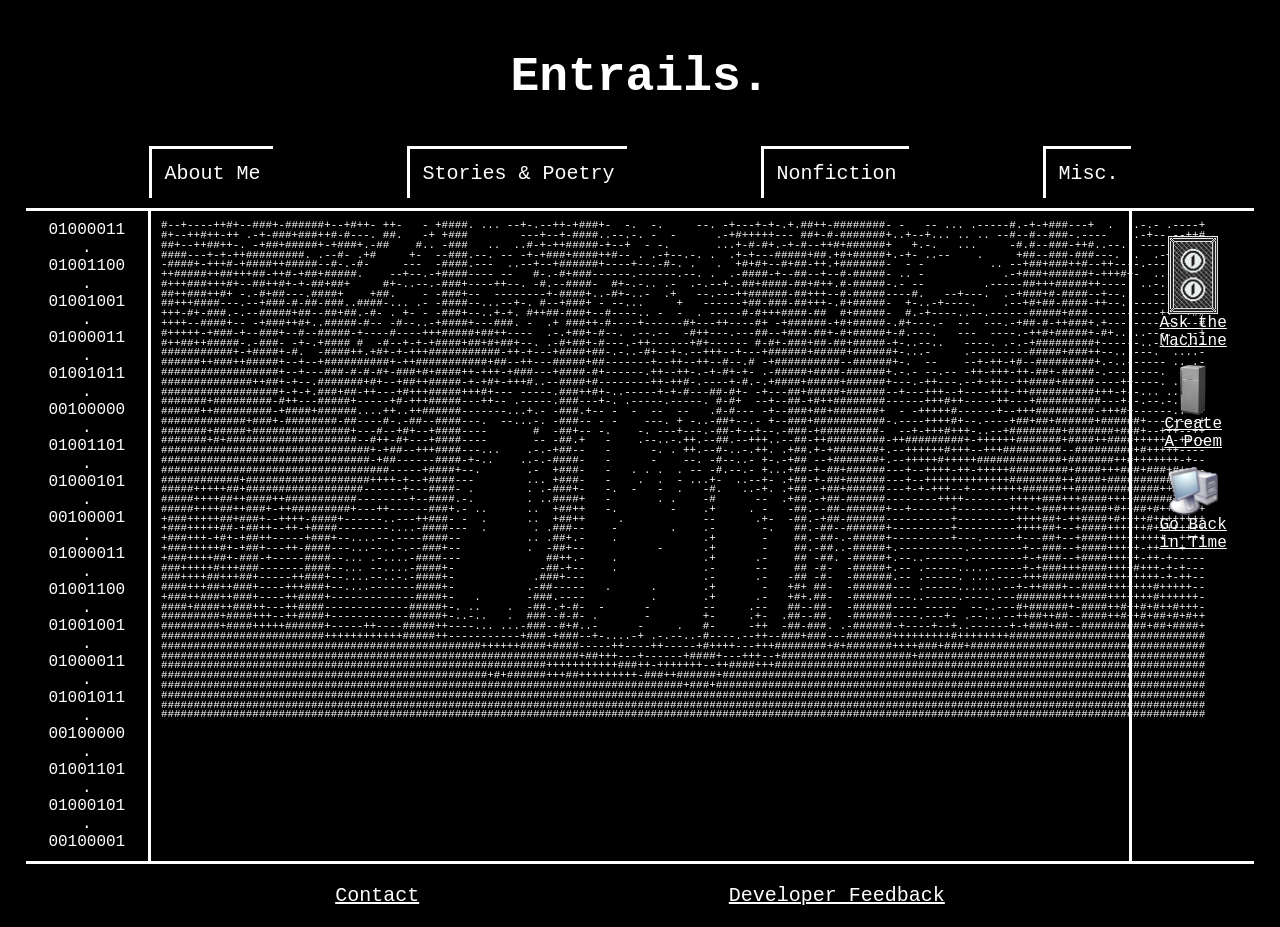
==== index.html @ 78a69e85 "Update index.html" ====
<!DOCTYPE html>
<html>
    <head>
        <title> Entrails </title>
        <link rel="stylesheet" href="style.css">
        <meta name="viewport" content="width=device-width, initial-scale=1.0">
    </head>
    
    <body>

      <div class="navbar" id="homeBtn">
          <img src="homeIcon.png" alt="Home Button" width="30" height="30" style="opacity: 0;">
          <div id="menu" class="mobile">
              <button id="menu-open" onclick="document.getElementById('menu-content').style.display = 'block'; document.getElementById('menu-close').style.display = 'block'; this.style.display = 'none'" style="padding: none; border: none;"><img src="menu.png" alt="Menu" width="30" height="30"></button>
              <button id="menu-close" onclick="document.getElementById('menu-content').style.display = 'none'; document.getElementById('menu-open').style.display = 'block'; this.style.display = 'none'" style="padding: none; display: none; border: none;"><img src="menu-close.png" alt="Menu" width="30" height="30"></button>
              <div id="menu-content" style="margin-top: 5px;">
                <div style="margin: 15px;">
                  <a href="deus-ex-machina" style="display:block; text-decoration:underline;">
                      <img src="cards/Card Back.png" width="50">Ask the Machine
                  </a>
                </div>
                <div style="margin: 15px;">
                  <a href="magnets" style="display:block; text-decoration:underline;">
                      <img src="fridge.png" width="50">Create A Poem
                  </a>
                </div>
              </div>
          </div>
      </div>
        
      <h1 style="margin-top: 0px;">
      Entrails.
      </h1>  
      
      <div class="navbar" >
      <div class="navbarButton"><a href="about-me">About Me</a></div>
      <div class="navbarButton">
        <a href="text">Stories & Poetry</a>
      </div>
      <div class="navbarButton">
        <a href="nonfic">Nonfiction</a>
      </div>
      <div class="navbarButton">
        <a  href="misc">Misc.</a>
      </div>
    </div>
      
      <div class="mainGrid">
        <div class="sideBar" style="border-right: solid;">
          <ul>
            <li>01000011</li>
            <li>.</li>
            <li>01001100</li>
            <li>.</li>
            <li>01001001</li>
            <li>.</li>
            <li>01000011</li>
            <li>.</li>
            <li>01001011</li>
            <li>.</li>
            <li>00100000</li>
            <li>.</li>
            <li>01001101</li>
            <li>.</li>
            <li>01000101</li>
            <li>.</li>
            <li>00100001</li>
            <li>.</li>
            <li>01000011</li>
            <li>.</li>
            <li>01001100</li>
            <li>.</li>
            <li>01001001</li>
            <li>.</li>
            <li>01000011</li>
            <li>.</li>
            <li>01001011</li>
            <li>.</li>
            <li>00100000</li>
            <li>.</li>
            <li>01001101</li>
            <li>.</li>
            <li>01000101</li>
            <li>.</li>
            <li>00100001</li>
          </ul>
        </div>
        
        <mainContent style="padding-bottom: 0px;">
          <pre class="desktop">
#--+----++#+--###+-######+--+#++- ++-   - +####. ... --+-.--++-+###+-  -.  -.     --. -+---+-+-.+.##++-########- -   -- ... .-----#.-+-+###---+  .   .-.- .----+
#+--++#++-++ .-+-###+###++#-#---. ##.   -+ +###        ---+--+-####..--.-. -  -      .-+#+++++--- ##+-#-#######+..+--+... .. .. --#--#--###-.----    .-+--.--++#
##+--++##++-. -+##+#####+-+###+.-##    #.. -###   ..  ..#-+-++#####-+--+  - -.       ...+-#-#+.-+-#--++#+######+   +.-.   ...     -#.#--###-++#..--.  ----.-++++
####---+-+-++#########. .--#- .+#     +-  --###.--. -- -+-+###+####++#-- . .-+--.-. .  .+-+---#####+##.+#+#####+.-+- ..--    .     +##--###-###---.  .  .-+--.--
-####+-+++#-+####++#####--#-.-#-     ---  -####.---  ..--+--+######+----+--.-#-. .   .  +#+#+--#+##-++.+#######-  - -          .. --+##+###++#--++----.---...-.-
++#####++##+++##-++#-+##+#####.    --+--.-+####---- --   #-.-#+###------.------.--. .  .-####-+--##--+--#-#####- .. -            .-+###+######+-+++#+-  ..- -+-+
#+++###+++#+--##++#+-+-##+##+     #+-..--.-###+----++--. -#.--####-  #+-.-.. .-  .-.--+.-##+####-##+#++.#-#####-.- --         .-----##+++#####++----. ..-. . -++
##++###++#+ -.-#+##---.####+    +##.    - -###+--  --------+-####+..-#+-..-  .+   --.---++######-##+++--#-#####----#.   --+---.  .-+###+#-####--+--..   ---.--##
##+++####---.--+###-#-##-###..####-... .- -####--...--+-. #--+###+ - --...     +   ------+##-###-##+++-.#+#####-  +-..-+----.    .--+#+##-####-++--..--------+##
+++-#+-###.-.--#####+##--##+##.-#- . +- - -###+--..+-+. #++##-###+--#----.. -  -  . -----#-#+++####-##  #+#####-  #.-+----..--.------#####+###-----------++--+##
++++--####+-- -+###++#+..#####-#-- -#--..-+####+---###. -  .+ ###++-#----+------#+---++----#+ -+######-+#+#####-.#+---.-  --  ---.-+##-#-++###+.+---.----------#
#+++++-+###-+--###+--#--#####-+----#----+++#####+##++----  .-.+##+-#--. .--.--  -#++---.---##--+###-##+-#+#####+-#.---.   ---  ----.-++#+#####+-#+.....---. .--+
#++##++#####-.-###- -+-.+#### #  -#--+-+-+####+##+#+##+--. .-#+##+-#---.-++------+#+------ #-#+-###+##-##+#####-+-..--..   ----. .-.-+#########+------..-. . .--
###########+-+####+-#.  -####++.+#+-+-+++###########-++-+---+####+##-.-..-#+--+-.--+++--+---+######+#####+######+-...-     .---------#####+###++--...---.  ....-
######++###++#####+--+--+##########+-++###########+##--++---#####+##-------+--++--++--#--.# -+##########--######+-.  --    --+-++-+#--#########+.-..------ .. .-
##################+--+---###-#-#-#+-###+#+####++-+++-+###---+####-#+------.++--++-.-+-#+-+- .-#####+####-######+.-.- --.-- -++-+++-++-##+-#####-.--------.  -+-+
##############++##+-+--.#######+#+--+##++#####-+-+#+-+++#..--####+#--------++-++#-.----+-#.-.+####+#####+######+---.-++---.--+-++--++####+#####----++----. .----
##################+-+-+.###+##-++---+#+++#####+++#+--- -----.###++#+-..-----+-+-#---##-#+- -+---##+#####+######--+---+++--+----+++-++##########+++-+--... ..----
#######+#########-#++---#####+-----+#-+++#####---++-- .-----.###---+-. .-----.-----. #-#+  --+--##-+#++########------+++#++-----++---+##########---+--.--.-..-++
######++#########-+####+######....++..++######-------...+.- -###.+-- -  -  --  --   .#-#--- -+--###+##+#######+  - -+++++#------+--+++#########-+++#+------..--+
#############+###+-########-##----#-.-##--####---.  --...-. -###-- - -    ---. + -..-##+--.- +--###+###########-.----++++#+--.----+##+##+######+######+--------+
#######+#####+###############+---#--+#+--+####----       #  -##+-- -.    -. ---+---.-##-+--+--.-###-+#########-  --+-+++#+++-..--+########+#######+###+--+++--++
#######+#+####################--#++-#+---+####----       -- -##.+   -    .--..-.++.--##.--+++..--##-++#########-++#########+-++++++#######+####++####+++++--++--
################################+-+##--+++####---...    .-.-+##--   -      -. . ++.--#-..-.++. .+##.+-+#######+.--++++++#+++--+++#########--#########+#+++++----
################################-+##------####-+-..    ..-.-####-   -      -    --. -#--..- +-.-+## --+#######+.--+++++#+++++#############+#######++#+++++++-+--
###################################-----+####+--.       .-  +###-   -   . . .  . -- -#.--.- +...+##-+-##+######---+--++++-++-+++++#########+####+++###+###+#+---
############+###################++++-+--+####---        ... +###-   -    .  .  - ...+-  ..--+- .+##-+-##+######---+--+++++++++++++########++####+##########+++++
#####+++++##+##################------+---####- .        . .-###+-   -.  -   -  .   -#.   ..-+. .+##.-+##+######---+-+-+++--+---+++++######++#############+++++++
#####++++##++####++###########--------+--####.-.        . ..####+   -       . .    -#      --  .+##.-+##-######--------++++-------+++++###+++####++++######+++++
#####++++##++###+-++#########+---++------###+.- ..      ..  +##++   -.        -    .+     . -   -##.--##-######+--+------+--------+++-+###+++####+#++##+#++#++++
+###+++++##+###+--++++-####+------..---++###- -  .      ..  +##++     .            --      .+-  -##.-+##-######----------+---------++++##+-++####+#++++#++++++++
+###+++++##-+##++--++-+####--------....-####---  .       . .###--    -        .    .-       -.   ##.-##--######+---------+---------++++##+--+####++++++#++++++++
+###+++-+#+-+##++-----+###+--....--.----####--          .. .##+.-    .             .+       -    ##.-##-.-#####+---------+---.-----+---##+--+####+++++++++--++++
+###+++++#+-+##+---++-####---...--..-.--###+--          .  -##+--           -      .+       -    ##.-##..-#####+.----------.--------+--###--+####+++++-++---+---
+###++++##+-###-+-----####--... .-....-####---             ##++.-    .             .+      .-    ## -##. -#####+.--..------.--------+-+###--+####+++++-++-+-----
###+++++#+++###-------####--... --....-####+-             -##-+--    .             .-      --    ## -#-  -#####+.-- .-----.....-----+-+###+++####++++#+++-+-+---
###++++##+++##+-----++###+--....--..-.-####+-            .###+---                  .-      .-   -## -#-  -######.-- .-----. ....----+++##########++++++++-+-++--
####+++##++###+----+++###+--....-------####+-           .-##-----   .      .       .+       -   +#+ ##-  -######--- .-----.......--+-++###+--####+++++++#+++++--
+###++###++###+----++####+-------------####+-   .       -###.----          .       .+      .-   +#+.##-  -######---..-----.----.---#######+++####+++++++#++++++-
####+####++###++---++####-------------#####+-. ..    .  -##-.+-#-  -      -        --     .--   ##--##-  -######---- -----  --..---#+######+-####++#++#+#++#+++-
#########+####+++--++####+------------#####+-..-..   .  ###--#-#- .       -        +-     .+-  .##--##.  -######----.---+- .--...--++##++##--####++#++#+##+#+#++
#########+####+++++######+-----++----#####++----... ...-###--#+#..-      -     .   #-     -++  -##-###. .-######-+----+--+..------+-+###+##--##########+##+####+
#########################++++++++++++#####++-----------+###-+###--+-....-+ .-.--..-#----.--++--###+###---#######+++++++++#++++++++##############################
#################################################++++++####+####-----++----++-----+#++++---+++########+#+#######++++###+###+####################################
################################################################+##+++---+------+####+---+++--+####################+############################################
###########################################################+++++++++++###++-+++++++--++####+++##################################################################
##################################################+#+######+++##+++++++++-###++######+##########################################################################
################################################################################+###+###########################################################################
################################################################################################################################################################
################################################################################################################################################################
################################################################################################################################################################</pre>
        <div style="align-self: center;">
            <pre class="mobile">
         \/ |    |/
      \/ / \||/  /_/___/_
       \/   |/ \/
  _\__\_\   |  /_____/_
         \  | /          /
__ _-----`  |{,-----------~
          \ }{
           }{{
           }}{
           {{}
     , -=-~{ .-^- _
           `}
            {
            </pre>
        </div>
            
        </mainContent>
      
        <div class="sideBar" style="border-left: solid; text-align: center;">
          <div style="margin: 15px;">
              <a href="deus-ex-machina" style="display:block; text-decoration:underline;">
                  <img src="cards/Card Back.png" width="50">Ask the Machine
              </a>
          </div>
            <div style="margin: 15px;">
              <a href="magnets" style="display:block; text-decoration:underline;">
                  <img src="fridge.png" width="50">Create A Poem
              </a>
          </div>
            <div style="margin: 15px;">
              <a href="https://3vilmagic.neocities.org/" target="_blank" style="display:block; text-decoration:underline;">
                  <img src="3vilmagic.png" width="50">Go Back in Time
              </a>
          </div>
        </div>
        
      </div>
     
      <div class="footer">
        <a href="mailto:kayladianegarcia123@gmail.com">Contact</a>
        <a href="https://forms.gle/VdkcBwP1wLxdQuAm7">Developer Feedback</a>
      </div>
      
      <script src="global.js"></script>
    </body>
</html>
---- style.css ----
body {
    display: flex;
    flex-direction: column;
    justify-content: center;
    align-items: center;
    background-color:black;
    color:white;
    font-family:'Courier New', Courier, monospace;
    margin: 0 2vw;
    }

pre {
    white-space: pre;
    margin: 0 auto;
    padding: 10px;
}

pre.mobile {
    text-align: left;
    display: none;
    font-size: 16px;
    line-height: 1.2;
}
pre.desktop {
    text-align: center;
    display: block;
    line-height: 0.9;
    font-size: 0.85vw;
}
@media screen and (max-width: 480px) {
    pre.mobile {
        display: block;
    }
    pre.desktop {
        display: none;
    }
    div.sideBar {
        display: none;
    }
    div.mobile {
        display: block !important;
    }
}

 .navbar {
    display: flex;
    justify-content: space-evenly;
    width: 100%;
    word-wrap: break-word;
  }
  
  .navbarButton {
    display: flex;
    border-top: solid;
    border-left: solid;
    border-color: white;
    margin: 0.8vw;
    padding: 1vw;
    font-size: 20px
  }
  
  .mainGrid {
    display: flex;
    justify-content: center;
    box-sizing: border-box;
    border-top: solid;
    border-bottom: solid;
    min-width: 100%;
    min-height: 60vh;
    max-width: 100%;
  }
  
  mainContent {
    display: block;
    flex: 1 1 0;
    min-width: 0;
    padding-bottom: 50px;
  }
  
  .sideBar{
    display: block;
    flex-basis: auto;
    min-width: 8vw;
    max-width: 8vw;
    word-wrap: break-word;
    font-size: 16px;
    padding: 10px;
    height: auto;
    text-align: center;

  }
  
  .footer{
    display: flex;
    justify-content: space-evenly;
    width: 100%;
    padding: 20px;
    font-size: 20px;
    text-decoration-line: underline;
  }
  
  .blogImage{
    max-width: 60%;
    height: auto;
    display: block;
    margin-right: auto;
    margin-left: 40px;
  }
  
    .displayImage{
    width: 100%;
    height: auto;
    display: block;
    margin: auto;
  }
  
  .moonGrid {
    display: grid;
    grid-template-columns: auto auto auto;
    padding: 1vw;
    width: 80%;
    justify-items: start;
  }
  
  .lunatic {
    width: 150px;
    height: auto;
    margin: 0 0 0 0;
    display:  inline-block;
  }
  
  .tarotGame {
    display: flex;
    flex-direction: column;
    justify-content: center;
    align-items: center;
  }
  
  .tarot {
    color: #4D5C91;
    font-family: 'Century Gothic';
    font-weight: bold;
    text-align: center;
    font-size: 20px;
  }

  .poem p {
    text-align: left !important;
  }
  
  #drawBtn {
    margin: 20px;
    padding: 10px;
    border-color: #4D5C91;
    text-decoration: underline;
  }

#homeBtn {
  margin: 10px;
  justify-content: start;
}

#menu {
  margin: 0px;
  padding: 0px;
  border: none;
  justify-content: end;
  display: none;
  position: relative;
}

#menu-content {
  background: black;
  border: 1px solid white;
  display: none;
  right: 0;
  position: absolute;
  text-decoration: none;
}
  
h1 {
    font-size: 48px;
    font-family: 'Courier New', Courier, monospace;
    color:white;
    text-align: center;
    margin-top: 0px;
}
h2 {
    text-align: left;
    font-size: 36px;
    margin-bottom: 10px;
    margin-left: 40px;
    margin-right: 40px;
    text-decoration: underline;
}
h5 {
    text-align: left;
    font-size: 18px;
    margin-top: 0px;
    margin-left: 40px;
    margin-right: 40px;
    margin-bottom: 0px;
}
p {
    text-align: justify;
    margin-left: 40px;
    margin-right: 40px;
}
button {
  font-size: 18px;
    font-family: 'Courier New', Courier, monospace;
    color:white;
    background-color:black;
    text-align: center;
    cursor: pointer;
}
a {
    color: White;
    text-decoration: none;
}
img {
    margin-left: auto;
    margin-right: auto;
    display: block;
}
ul {
  list-style-type: none;
  margin: 0px;
  padding: 0px;
}

hr {
  margin: 15px;
}

#board {
  display: flex;
  flex-direction: column;
}

#magnetList {
  display: flex;
  flex-wrap: wrap;
  align-content: flex-start;
  gap: 8px;
  padding: 20px;
  overflow-y: auto;
}

#fridge {
  min-height: 40vh;
  display: flex;
  flex-wrap: wrap;
  align-content: flex-start;
  gap: 4px;
  padding: 20px;
  border: 2px solid white;
}

.magnet {
  white-space: nowrap;
  width: fit-content;
  padding: 4px 8px;
  border: 1px solid white;
  cursor: pointer;
  user-select: none;
  box-sizing: border-box;
}

.magnet.dragging {
  position: fixed;
  z-index: 1000;
  margin: 0;
  pointer-events: none;
}
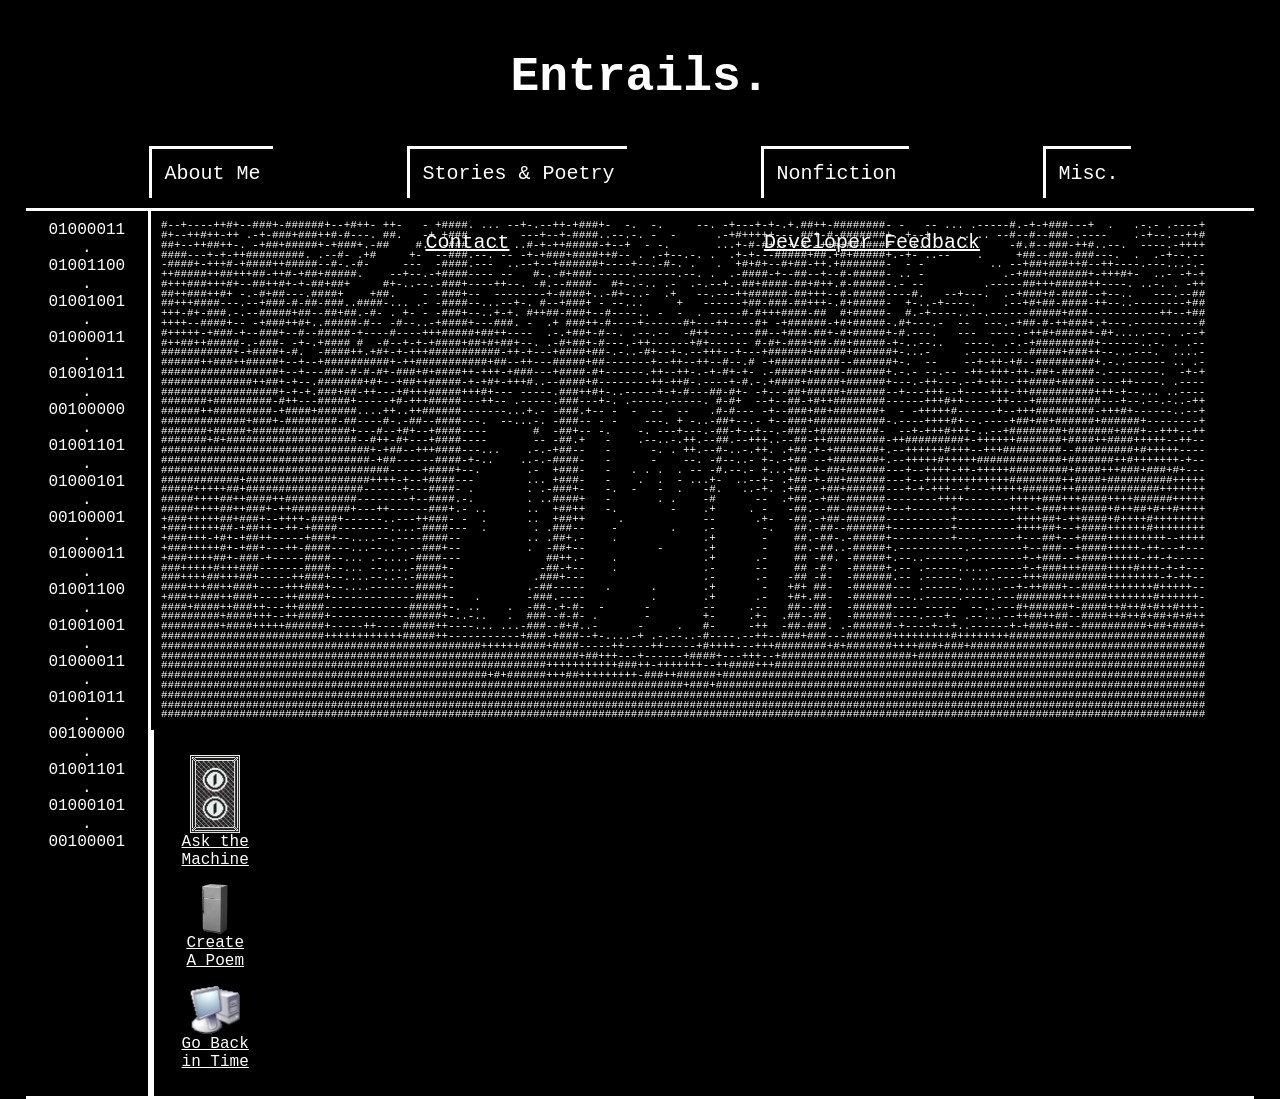
==== commit 4e0a67b6: "Update index.html" ====
--- a/index.html
+++ b/index.html
@@ -8,11 +8,11 @@
     
     <body>
 
-      <div class="navbar" id="homeBtn">
+      <div class="navbar" id="homeBtn" style="justify-content: space-between;">
           <img src="homeIcon.png" alt="Home Button" width="30" height="30" style="opacity: 0;">
           <div id="menu" class="mobile">
-              <button id="menu-open" onclick="document.getElementById('menu-content').style.display = 'block'; document.getElementById('menu-close').style.display = 'block'; this.style.display = 'none'" style="padding: none; border: none;"><img src="menu.png" alt="Menu" width="30" height="30"></button>
-              <button id="menu-close" onclick="document.getElementById('menu-content').style.display = 'none'; document.getElementById('menu-open').style.display = 'block'; this.style.display = 'none'" style="padding: none; display: none; border: none;"><img src="menu-close.png" alt="Menu" width="30" height="30"></button>
+              <button id="menu-open" onclick="document.getElementById('menu-content').style.display = 'block'; document.getElementById('menu-close').style.display = 'block'; this.style.display = 'none'" style="padding: 0px; border: none;"><img src="menu.png" alt="Menu" width="30" height="30"></button>
+              <button id="menu-close" onclick="document.getElementById('menu-content').style.display = 'none'; document.getElementById('menu-open').style.display = 'block'; this.style.display = 'none'" style="padding: 0px; display: none; border: none;"><img src="menu-close.png" alt="Menu" width="30" height="30"></button>
               <div id="menu-content" style="margin-top: 5px;">
                 <div style="margin: 15px;">
                   <a href="deus-ex-machina" style="display:block; text-decoration:underline;">
@@ -86,7 +86,7 @@
           </ul>
         </div>
         
-        <mainContent style="padding-bottom: 0px;">
+        <div class="mainContent" style="padding-bottom: 0px;">
           <pre class="desktop">
 #--+----++#+--###+-######+--+#++- ++-   - +####. ... --+-.--++-+###+-  -.  -.     --. -+---+-+-.+.##++-########- -   -- ... .-----#.-+-+###---+  .   .-.- .----+
 #+--++#++-++ .-+-###+###++#-#---. ##.   -+ +###        ---+--+-####..--.-. -  -      .-+#+++++--- ##+-#-#######+..+--+... .. .. --#--#--###-.----    .-+--.--++#
@@ -140,7 +140,7 @@
 ################################################################################################################################################################
 ################################################################################################################################################################</pre>
         <div style="align-self: center;">
-            <pre class="mobile">
+            <pre class="mobile" style="width: fit-content;" height: fit-content;>
          \/ |    |/
       \/ / \||/  /_/___/_
        \/   |/ \/
--- a/style.css
+++ b/style.css
@@ -70,7 +70,7 @@
     max-width: 100%;
   }
   
-  mainContent {
+  .mainContent {
     display: block;
     flex: 1 1 0;
     min-width: 0;
@@ -161,10 +161,10 @@
 }
 
 #menu {
+  max-height: 30px;
   margin: 0px;
   padding: 0px;
   border: none;
-  justify-content: end;
   display: none;
   position: relative;
 }
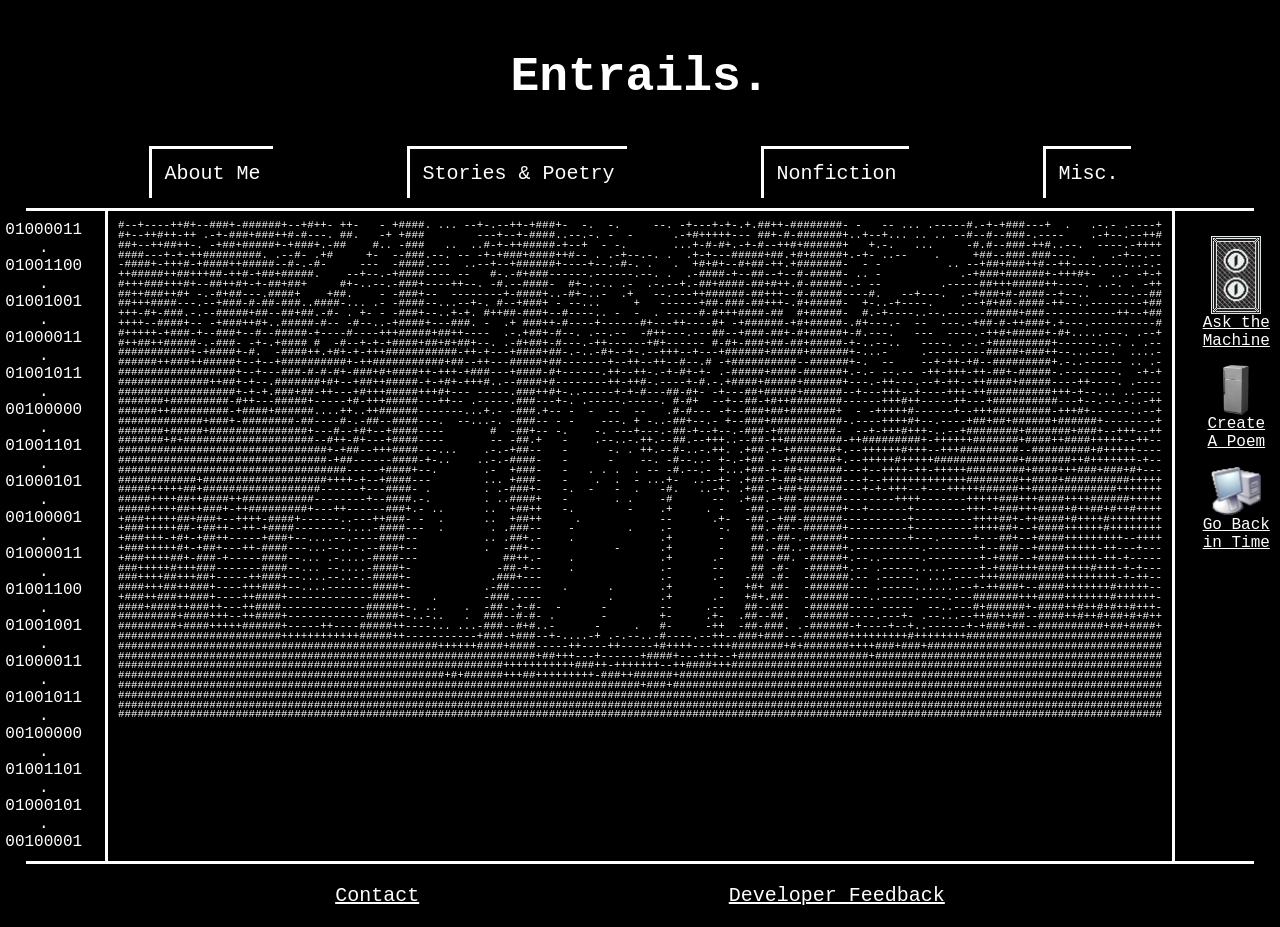
==== commit c2b24ade: "Update index.html" ====
--- a/index.html
+++ b/index.html
@@ -86,7 +86,7 @@
           </ul>
         </div>
         
-        <div class="mainContent" style="padding-bottom: 0px;">
+        <div class="mainContent" style="align-items: center; justify-items: center; padding-bottom: 0px;">
           <pre class="desktop">
 #--+----++#+--###+-######+--+#++- ++-   - +####. ... --+-.--++-+###+-  -.  -.     --. -+---+-+-.+.##++-########- -   -- ... .-----#.-+-+###---+  .   .-.- .----+
 #+--++#++-++ .-+-###+###++#-#---. ##.   -+ +###        ---+--+-####..--.-. -  -      .-+#+++++--- ##+-#-#######+..+--+... .. .. --#--#--###-.----    .-+--.--++#
@@ -139,7 +139,7 @@
 ################################################################################################################################################################
 ################################################################################################################################################################
 ################################################################################################################################################################</pre>
-        <div style="align-self: center;">
+        <div>
             <pre class="mobile" style="width: fit-content;" height: fit-content;>
          \/ |    |/
       \/ / \||/  /_/___/_
@@ -157,7 +157,7 @@
             </pre>
         </div>
             
-        </mainContent>
+        </div>
       
         <div class="sideBar" style="border-left: solid; text-align: center;">
           <div style="margin: 15px;">
--- a/style.css
+++ b/style.css
@@ -72,8 +72,7 @@
   
   .mainContent {
     display: block;
-    flex: 1 1 0;
-    min-width: 0;
+    flex-direction: column;
     padding-bottom: 50px;
   }
   
